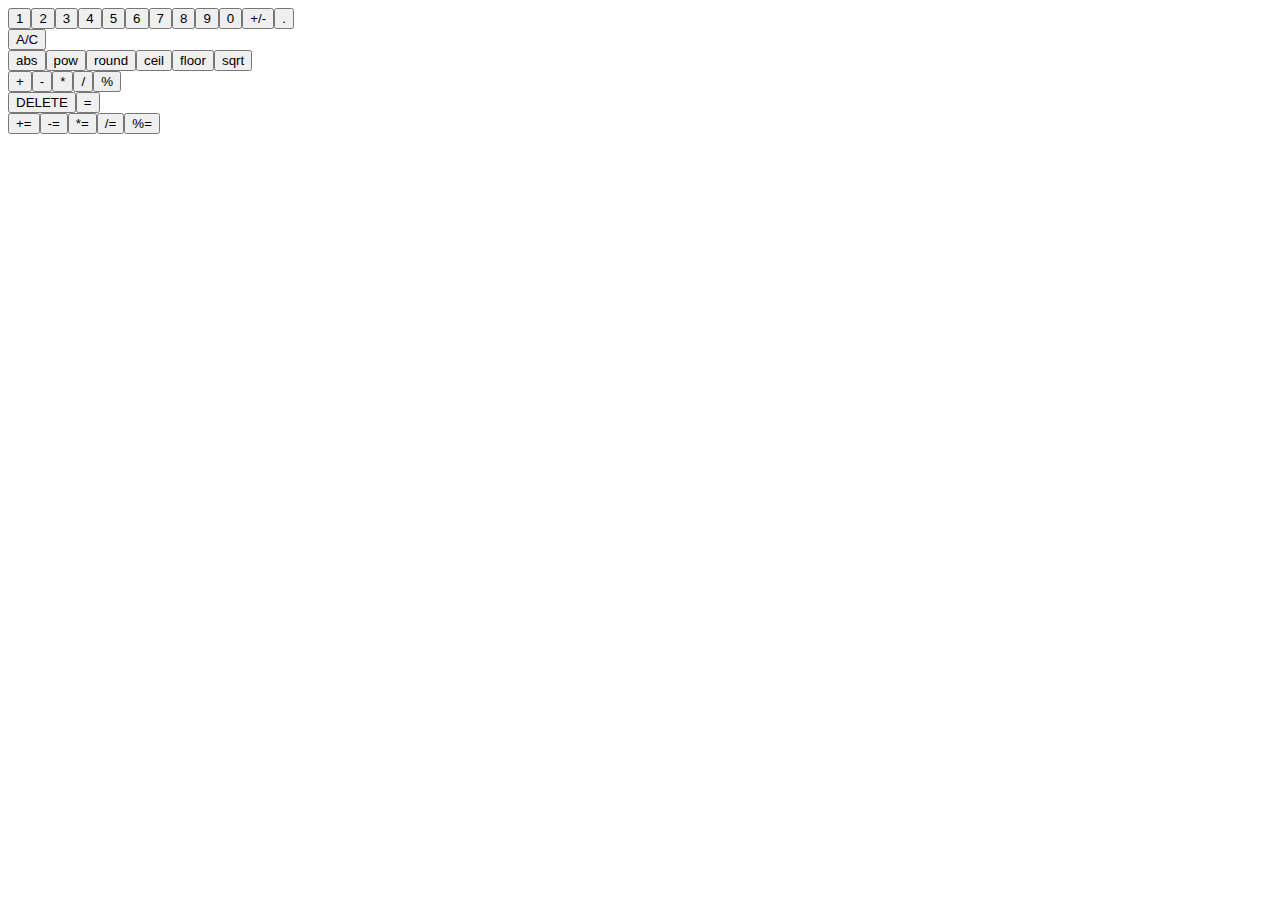
==== index.html @ ea216550 "calculator progress_18Apr24-9h29" ====
<!DOCTYPE html>
<html lang="en">
<head>
    <meta charset="UTF-8">
    <meta name="viewport" content="width=device-width, initial-scale=1.0">
    <title>Calculator Project V15</title>
    <link rel="stylesheet" href="styles.css"/>
</head>
<body>
    <div class="container" id="calculator">
        <div class="screen" id="screen"></div>
        <div id="numpad"></div>
        <div id="buttonsLeft">
            <div id="CLEAR"></div>
            <div id="methods"></div>
        </div>
        <div id="buttonsRight">
            <div id="operators"></div>
            <div id="delete/equal"></div>
        </div>
        <div id="assignments"></div>
    </div>
    <script src="script.js"></script>
</body>
</html>
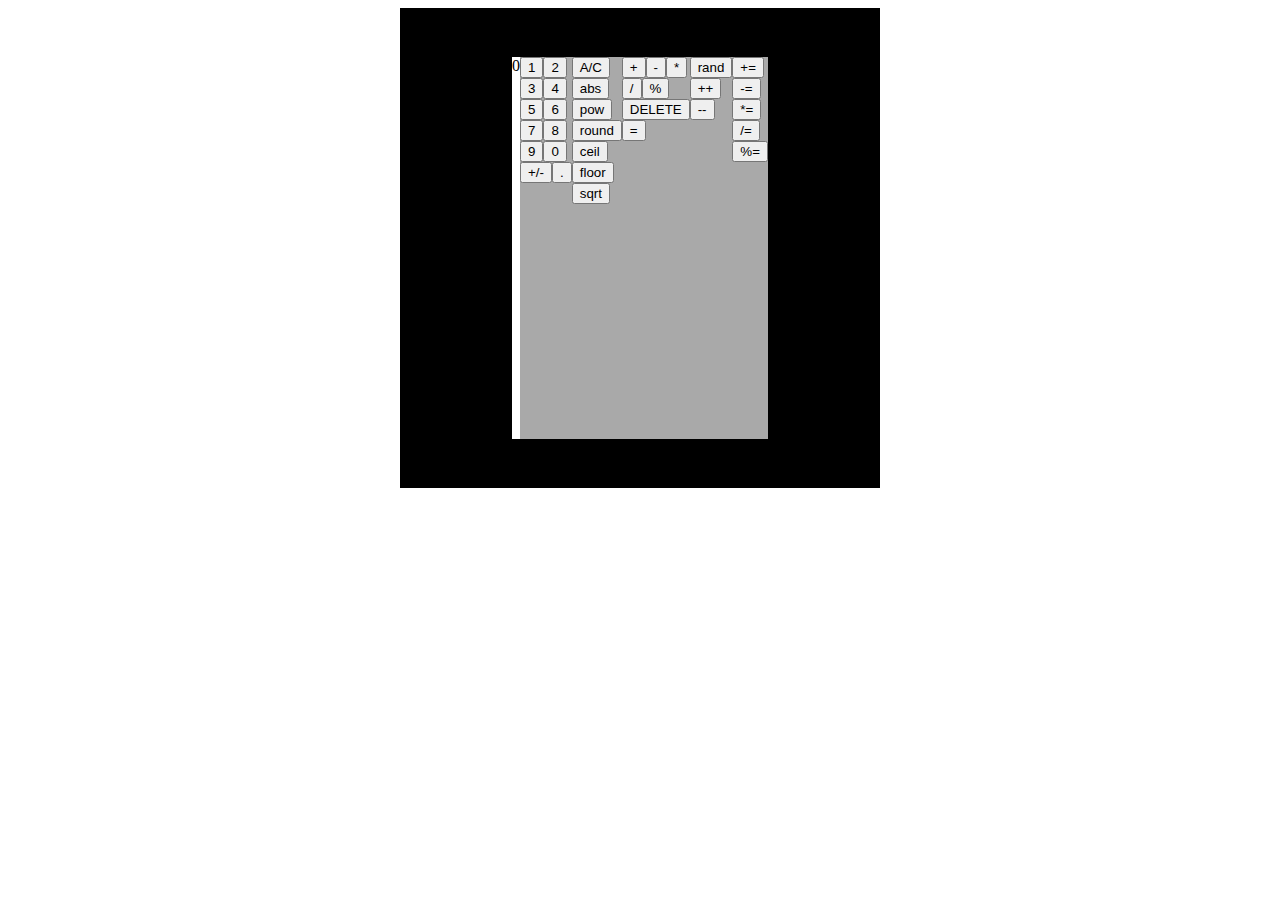
==== commit 69d79330: "progress update_19Apr24-2h39" ====
--- a/index.html
+++ b/index.html
@@ -1,25 +1,31 @@
 <!DOCTYPE html>
 <html lang="en">
+
 <head>
     <meta charset="UTF-8">
     <meta name="viewport" content="width=device-width, initial-scale=1.0">
     <title>Calculator Project V15</title>
-    <link rel="stylesheet" href="styles.css"/>
+    <link rel="stylesheet" href="styles.css" />
 </head>
+
 <body>
-    <div class="container" id="calculator">
-        <div class="screen" id="screen"></div>
-        <div id="numpad"></div>
-        <div id="buttonsLeft">
-            <div id="CLEAR"></div>
-            <div id="methods"></div>
+    <div class="container">
+        <div id="calculator">
+            <div class="screen" id="screen"></div>
+            <div id="numpad"></div>
+            <div id="buttonsLeft">
+                <div id="CLEAR"></div>
+                <div id="methods"></div>
+            </div>
+            <div id="buttonsRight">
+                <div id="operators"></div>
+                <div id="delete/equal"></div>
+            </div>
+            <div id="extras"></div>
+            <div id="assignments"></div>
         </div>
-        <div id="buttonsRight">
-            <div id="operators"></div>
-            <div id="delete/equal"></div>
-        </div>
-        <div id="assignments"></div>
     </div>
     <script src="script.js"></script>
 </body>
+
 </html>--- a/styles.css
+++ b/styles.css
@@ -0,0 +1,29 @@
+body{
+    display: flex;
+    justify-content: center;
+    align-items: center;
+}
+
+.container{
+    display: flex;
+    background-color:black;
+    width: 480px;
+    height: 480px;
+    justify-content: center;
+    align-items: center;
+}
+
+#calculator{
+    display: flex;
+    background-color: darkgray;
+    width: 256px;
+    height: 382px;
+    justify-content: center;
+    align-content: center;
+}
+
+.screen{
+    display: flex;
+    background-color: white;
+    flex-direction: row;
+}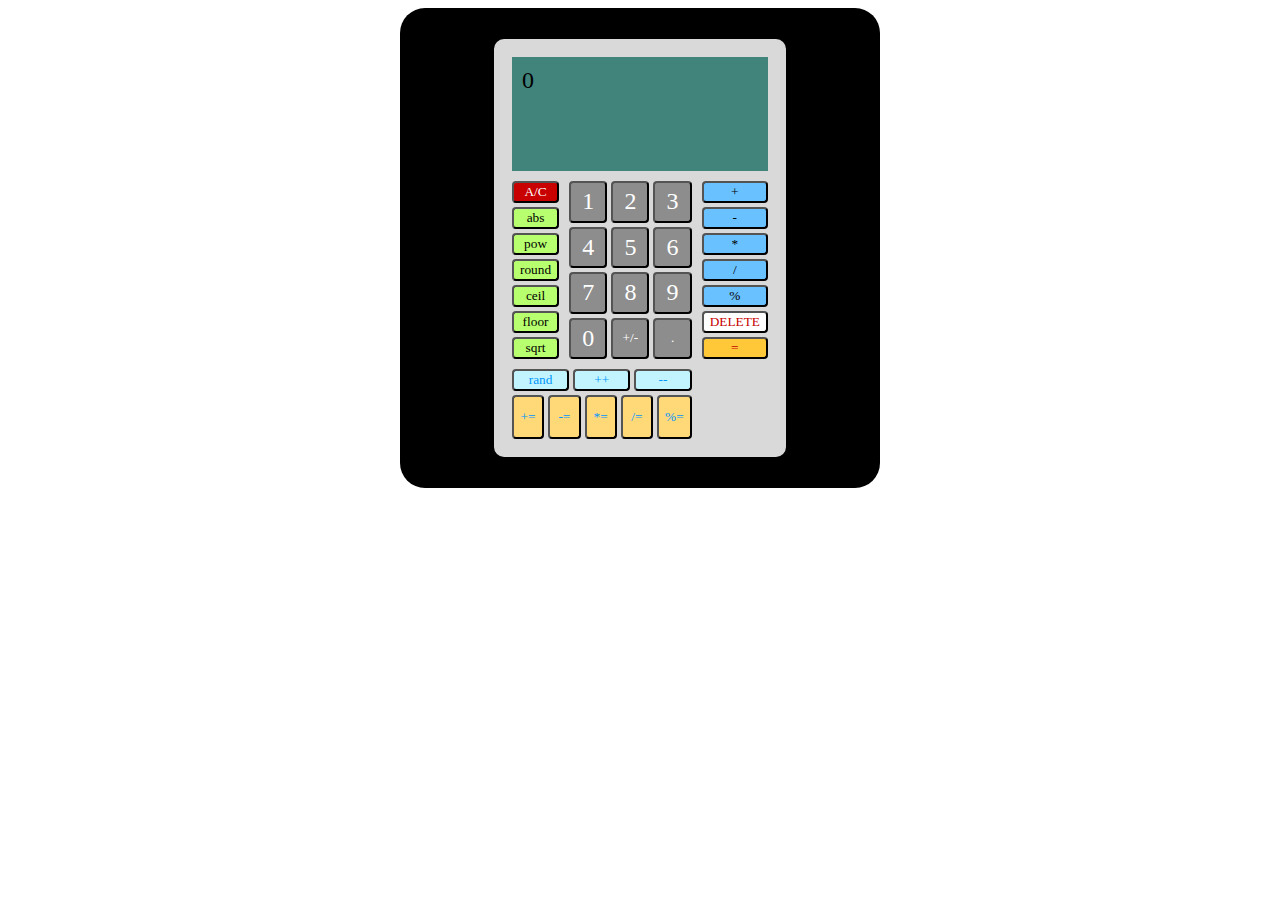
==== commit 13b10583: "progress update_19Apr24-6h41" ====
--- a/index.html
+++ b/index.html
@@ -19,10 +19,12 @@
             </div>
             <div id="buttonsRight">
                 <div id="operators"></div>
-                <div id="delete/equal"></div>
+                <div id="deleteNequal"></div>
             </div>
-            <div id="extras"></div>
-            <div id="assignments"></div>
+            <div id="footer">
+                <div id="extras"></div>
+                <div id="assignments"></div>
+            </div>
         </div>
     </div>
     <script src="script.js"></script>
--- a/styles.css
+++ b/styles.css
@@ -5,25 +5,165 @@
 }
 
 .container{
-    display: flex;
+    display: grid;
     background-color:black;
     width: 480px;
     height: 480px;
+    border-radius: 25px;
     justify-content: center;
     align-items: center;
+    gap: 4px;
 }
 
 #calculator{
-    display: flex;
-    background-color: darkgray;
+    display: grid;
+    background-color: #d9d9d9;
     width: 256px;
     height: 382px;
+    border: 18px solid #d9d9d9;
+    border-radius: 10px;
     justify-content: center;
     align-content: center;
+    grid-template-areas:
+        "screen screen screen"
+        "buttonsLeft numpad buttonsRight"
+        "footer footer foooter";
+    grid-template-columns: 1fr 3fr 1fr;
+    grid-template-rows: 1fr 1fr;
+    gap: 10px;
 }
 
 .screen{
-    display: flex;
+    grid-area: screen;
+    background-color: #40847c;
+    padding: 10px;
+    text-wrap: wrap;
+    font-family: 'ProFontWindows';
+    font-size: 24px;
+}
+
+#buttonsLeft{
+    grid-area: buttonsLeft;
+    display: grid;
+    grid-template-columns: 1fr;
+    grid-template-rows: 1fr;
+    gap: 4px;
+}
+
+#CLEAR{
+    display: grid;
+}
+
+#methods{
+    display: grid;
+    gap: 4px;
+}
+
+#numpad{
+    grid-area: numpad;
+    display: grid;
+    grid-template-columns: 1fr 1fr 1fr;
+    grid-template-rows: 1fr 1fr 1fr 1fr;
+    gap: 4px;
+}
+
+#buttonsRight{
+    grid-area: buttonsRight;
+    display: grid;
+    grid-template-columns: 1fr;
+    grid-template-rows: 1fr;
+    gap: 4px;
+}
+
+#operators{
+    display: grid;
+    gap: 4px;
+}
+
+#deleteNequal{
+    display: grid;
+    gap: 4px;
+}
+
+#footer{
+    grid-area: footer;
+    display: grid;
+    grid-template-areas: 
+    "extras"
+    "assignments";
+    grid-template-rows: 1fr 2fr;
+    gap: 4px;
+}
+
+#extras{
+    grid-area: extras;
+    display: grid;
+    grid-template-columns: 1fr 1fr 1fr;
+    gap: 4px;
+}
+
+#assignments{
+    grid-area: assignments;
+    display: grid;
+    grid-template-columns: repeat(5, 1fr);
+    gap: 4px;
+}
+
+button{
+    border-radius: 4px;
+}
+
+.clear{
+    background-color: #C80000;
+    color: white;
+    font-family: 'Bauhaus';
+}
+
+#method{
+    background-color: #b7ff6f;
+    color: black;
+    font-family: 'Bauhaus';
+}
+
+#numbers{
+    background-color: #8d8d8d; 
+    color: white;
+    font-family: 'Bauhaus';
+    font-size: 24px;
+}
+
+#misc{
+    background-color: #8d8d8d; 
+    color: white;
+    font-family: 'Bauhaus';
+}
+
+#operator{
+    background-color: #6ac1ff;
+    color: black;
+    font-family: 'Bauhaus';
+}
+
+.DELETE{
     background-color: white;
-    flex-direction: row;
+    color: #c80000;
+    font-family: 'Bauhaus';
+}
+
+.\={
+    background-color: #ffc839;
+    color: #c80000;
+    font-family: 'Bauhaus';
+}
+
+#extra{
+    background-color: #c1f4ff;
+    color: #0094ff;
+    font-family: 'Bauhaus';
+}
+
+#assignment{
+    background-color: #ffd978;
+    color: #0094ff;
+    font-family: 'Bauhaus';
 }